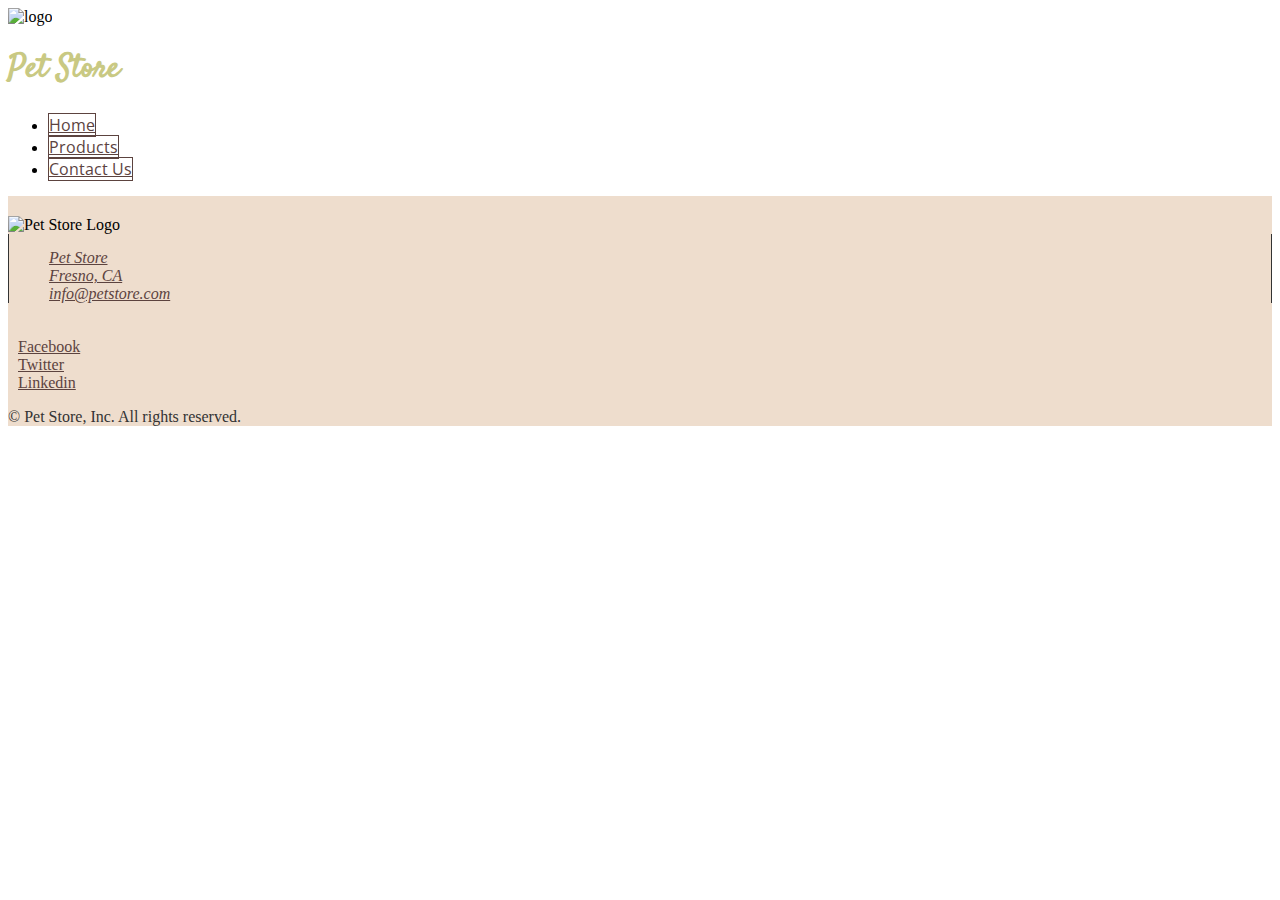
==== contact.html @ 19ee429c "start of contact section" ====
<!DOCTYPE html>
<html lang="en">
<head>
    <meta charset="UTF-8">
    <meta name="viewport" content="width=device-width, initial-scale=1.0">
    <meta http-equiv="X-UA-Compatible" content="ie=edge">
    <link rel="stylesheet" href="css/bootstrap.min.css">
    <link rel="stylesheet" href="css/all.min.css">
    <link rel="stylesheet" href="css/styles.css">
    <title>Document</title>
</head>
<body>
        <!-- navbar -->
        <div class="container">
            <header class="row">
                <div class="col-xs-8 col-sm-4 col-md-6 centered">
                    <img src="img/petstore_logo.png" alt="logo" class="pull-left logo">
                    <h1 class="pull-left-center">Pet Store</h1>
                </div>
                <div class="nav col-xs-12 col-sm-7 col-md-6">
                    <ul class="nav nav-pills pull-right">
                        <li role="presentation active"><a href="#">Home</a></li>
                        <li role="presentation"><a href="#">Products</a></li>
                        <li role="presentation"><a href="#">Contact Us</a></li>
                    </ul>
                </div>
            </header>
        </div>
           <!-- end of main section -->
           
        <!-- footer -->

<footer class="container-fluid">
    <div class="row centered">
        <div class="col-xs-6 col-sm-1 col-sm-offset-1"><img src="img/petstore_logo.png" alt="Pet Store Logo" class="logo">
        </div>
    </div>
    <div class="col-xs-6 col-sm-3 col-sm-offset-1 contact_info">
        <address>
            <a href="#">
                Pet Store<br>Fresno, CA<br><a href="">info@petstore.com</a>
            </a>
        </address>
    </div>
    <div class="col-sm-2 social">
        <a href=""><i class="fab fa-facebook"></i>
            <span class="hidden-xs">Facebook</span>
            <br class="hidden-xs">
        </a>
        <a href=""><i class="fab fa-twitter"></i>
            <span class="hidden-xs">Twitter</span>
            <br class="hidden-xs">
        </a>
        <a href=""><i class="fab fa-linkedin"></i>
            <span class="hidden-xs">Linkedin</span>
        </a>
    </div>
    <div class="row">
        <div class="col-sm-12 fine_print text-center">
            <p>&copy; Pet Store, Inc.  All rights reserved.</p>
        </div>
    </div>

</footer>   
        <!-- end of footer -->
        <!-- scripts -->
        <script src="https://ajax.googleapis.com/ajax/libs/jquery/1.11.3/jquery.min.js"></script>
        <script src="js/bootstrap.min.js"></script>
    </body>
</html>
---- css/styles.css ----
@import url(http://fonts.googleapis.com/css?family=Satisfy%7COpen+Sans:400,300,700);

.logo {
   width: 90px;
}

header h1 {
    color: #c9c983;
    font-family: 'Satisfy', cursive;
    margin-top: 20px;
}

.nav-pills > li.active > a {
    color: #5c433f;
    background-color: #eeddcd;
}

.nav-pills>li.active>a:hover,
.product button:hover,
footer a:hover {
   background-color: #edf1f4;
   color: #5c433f;
}

nav li {
   font-size: 15px;
}
li a {
   color: #5c433f;
   border: 1px solid;
   font-family: 'Open Sans', sans-serif;
   font-weight: 400; 
}
a: hover {
   text-decoration: none;
}
nav{
   top:20px;
}

.jumbotron {
   background-image: url('../img/hero.jpg');
   background-size: cover;
   background-position: center;
   height: 450px;
}

.jumbotron h2 {
   font-family: 'Open Sans', sans-serif;
   font-weight: 300;
   color: #ffffff;
}
.featured {
   margin-bottom: 60px;
}
.product {
   background-color: #eeddcd;
   border-radius: 5%;
   border: 5px solid rgb #(252, 252, 252);
}
.img_box {
   margin: 10px 0px;

}
.product button {
   margin-bottom: 10px;
   background-color: rgb(252, 252, 252);
   border: 1px solid #5c433f; 
}
aside a,
footer {
   background-color: #eeddcd;
}
footer {
   padding-top: 20px;
   max-height: 100%
}
footer a {
   color: #5c433f;
}
footer img {
   height: 90px;
}
.contact_info {
   padding-left: 40px;
   border-right: 1px solid #333;
   border-left: 1px solid #333;
}
.social,
.contact_info {
   padding-top: 15px;
}
footer .fine_print {
   margin-top: 10px;
   margin-bottom: 15px;
   color: #333;
}
@media(max-width: 760px;) {
   .centered {
      float: none;
      margin: 0 auto;   
}}
   nav {
      padding-top: 0px;
      padding-bottom: 10px;
      top: 5px;
   }
   .social {
      margin: 20px 10px 0px;
   }
   aside {
      margin-bottom: 60px;
   }
}
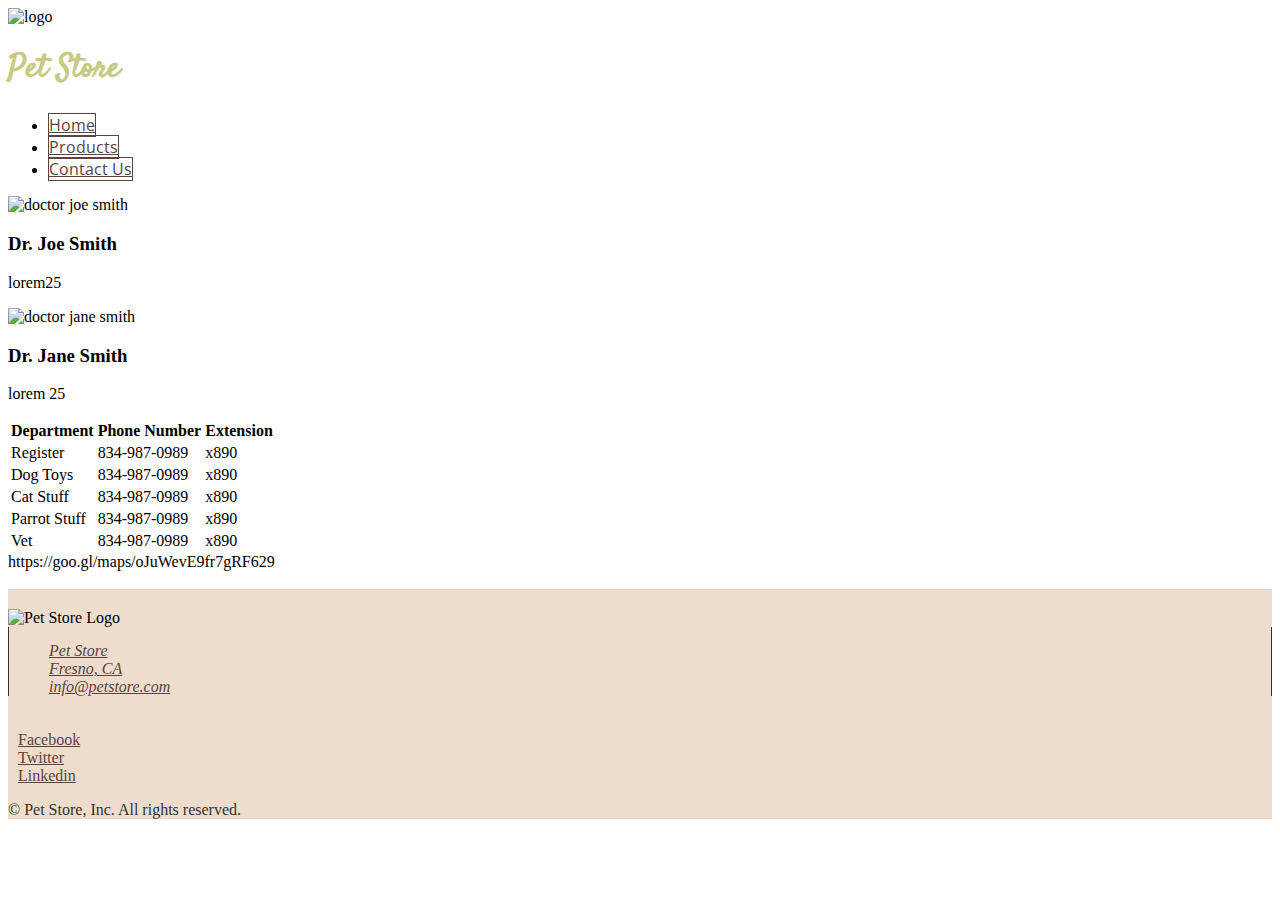
==== commit 9743a2f8: "Pet Store is done.  It just needs formatting edits." ====
--- a/contact.html
+++ b/contact.html
@@ -26,8 +26,86 @@
                 </div>
             </header>
         </div>
-           <!-- end of main section -->
-           
+        <!
+<!--end of nav-bar -->
+
+<div class="container content">
+    <div class="row">
+        <div class="col-sm-12 col-md-6">
+            <div class="row">
+                <div class="col-xs-6 col-sm-4"><img src="img/doctor1.jpg" alt="doctor joe smith" class="img-responsive"></div>
+            </div>
+        </div>
+        <col-xs-6 class="col-sm-8">
+            <h3>Dr. Joe Smith</h3>
+        </col-xs-6>
+        <div class="col-xs-12 col-sm-8">
+            <p>lorem25</p>
+        </div>
+    </div>
+</div>
+<div class="container content">
+    <div class="row">
+        <div class="col-sm-12 col-md-6">
+            <div class="row">
+                <div class="col-xs-6 col-sm-4"><img src="img/doctor2.jpg" alt="doctor jane smith" class="img-responsive"></div>
+            </div>
+        </div>
+
+        <col-xs-6 class="col-sm-8">
+            <h3>Dr. Jane Smith</h3>
+        </col-xs-6>
+        <div class="col-xs-12 col-sm-8">
+            <p>lorem 25</p>
+        </div>
+        <div class="row">
+            <table class="table table-striped">
+                <thead>
+                    <tr>
+                        <th>Department</th>
+                        <th>Phone Number</th>
+                        <th>Extension</th>
+                    </tr>
+                </thead>
+                <tbody>
+                    <tr>
+                        <td>Register</td>
+                        <td>834-987-0989</td>
+                        <td>x890</td>
+                    </tr>
+                    <tr>
+                        <td>Dog Toys</td>
+                        <td>834-987-0989</td>
+                        <td>x890</td>
+                    </tr>
+                    <tr>
+                        <td>Cat Stuff</td>
+                        <td>834-987-0989</td>
+                        <td>x890</td>
+                    </tr>
+                    <tr>
+                        <td>Parrot Stuff</td>
+                        <td>834-987-0989</td>
+                        <td>x890</td>
+                    </tr>
+                    <tr>
+                        <td>Vet</td>
+                        <td>834-987-0989</td>
+                        <td>x890</td>
+                    </tr>
+                </tbody>
+            </table>
+        </div>
+        <div class="col-sm-12 col-md-6">
+            <div class="row">https://goo.gl/maps/oJuWevE9fr7gRF629</div>
+            <div class="row"><img src="img/cat.jpg" alt="" class="img-responsive pet_img pull-left"><img src="img/dog.jpg" alt="" class="img-responsive pull-right pet_img"></div>
+        </div>
+
+    </div>
+</div>
+
+        <!-- end of main section -->
+    
         <!-- footer -->
 
 <footer class="container-fluid">
